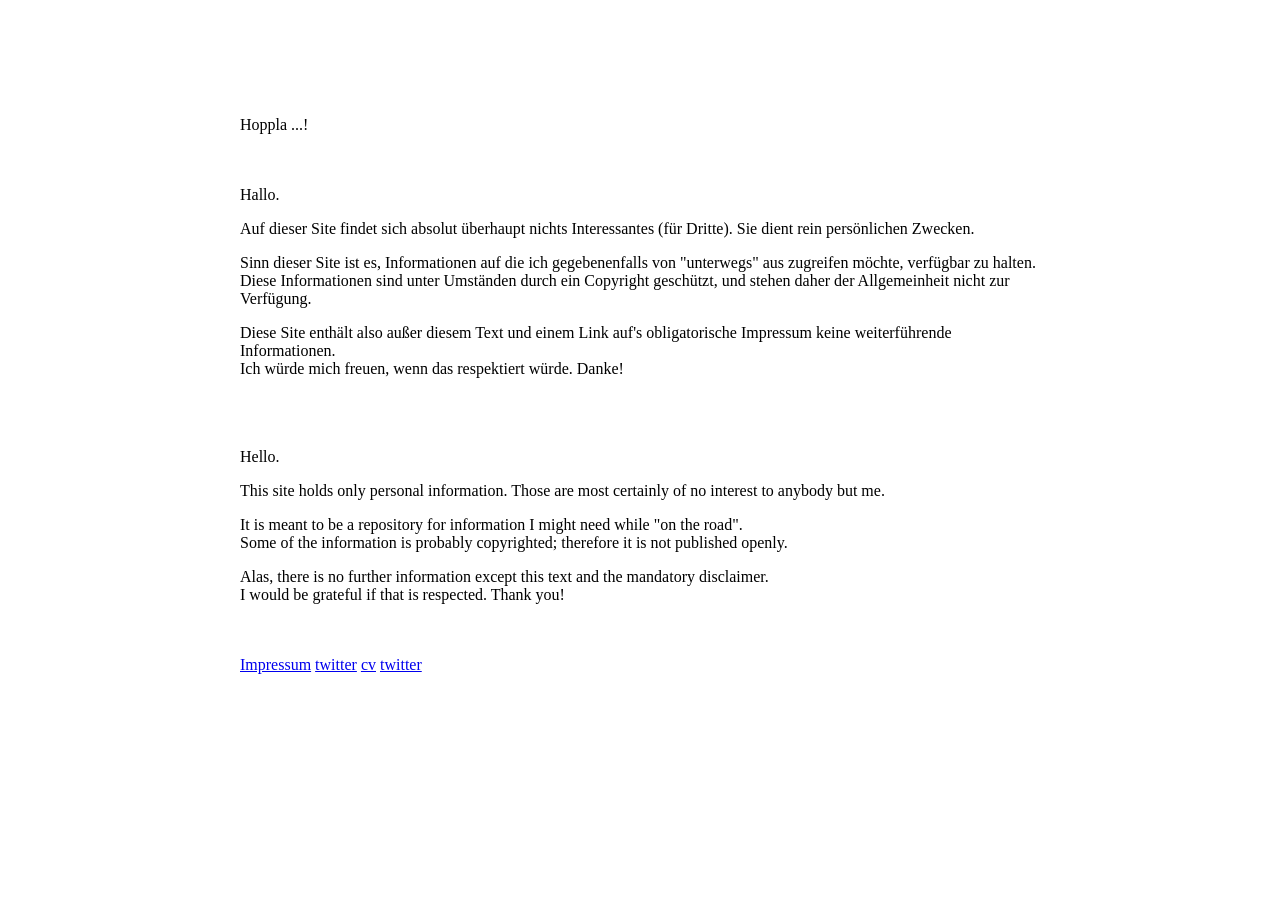
==== index.html @ aa46092e "v1" ====
<?xml version="1.0" encoding="utf-8"?>
<!DOCTYPE html PUBLIC "-//W3C//DTD XHTML 1.0 Strict//EN" "http://www.w3.org/TR/xhtml1/DTD/xhtml1-strict.dtd">

<html xmlns="http://www.w3.org/1999/xhtml" xml:lang="de" lang="de">
<head>
  <meta http-equiv="Content-Type" content="text/html; charset=UTF-8" />
  <meta name="Generator" content="vi" />
  <meta http-equiv="X-UA-Compatible" content="IE=EmulateIE7" />
  <title>Hoppla</title>
  <link rel="stylesheet" type="text/css" media="screen,print" href="css.css" />
  <link rel="icon" type="image/vnd.microsoft.icon" href="./favicon.ico"/>
</head>

<body style="background: rgb(255, 255, 255)">
  <div style="margin-bottom: auto; margin-left: auto; margin-right: auto; margin-top: 100px; overflow: hidden; position: relative; word-wrap: break-word; text-align: left; width: 800px" class="text_body" id="body_content">
      <p class="text_heading_title">Hoppla ...!</p>
      <p><br /><br />Hallo.</p>
      <p>Auf dieser Site findet sich absolut überhaupt nichts Interessantes (für Dritte). Sie dient rein persönlichen Zwecken.</p>
      <p>Sinn dieser Site ist es, Informationen auf die ich gegebenenfalls von &quot;unterwegs&quot; aus zugreifen möchte, verfügbar zu halten.<br />Diese Informationen sind unter Umständen durch ein Copyright geschützt, und stehen daher der Allgemeinheit nicht zur Verfügung.</p>
      <p>Diese Site enthält also außer diesem Text und einem Link auf's obligatorische Impressum keine weiterführende Informationen.<br />Ich würde mich freuen, wenn das respektiert würde. Danke!<br /><br /></p>
      <p><br /><br />Hello.</p>
      <p>This site holds only personal information. Those are most certainly of no interest to anybody but me. </p>
      <p>It is meant to be a repository for information I might need while &quot;on the road&quot;.<br />Some of the information is probably copyrighted; therefore it is not published openly.</p>
      <p>Alas, there is no further information except this text and the mandatory disclaimer.<br />I would be grateful if that is respected. Thank you!<br /></p>
      <a title="Das Impressum anzeigen / Show the Impressum" href="Impressum.html"><br /><br />Impressum</a>
      <a class="class1" title="My personal twitter feed - locked" href="https://twitter.com/wolfmcewen">twitter</a>
      <a class="class1" title="My CV" href="cv_bmp.html">cv</a>
      <a class="class1" title="My not so personal twitter feed" href="https://twitter.com/mcerei">twitter</a>
  </div>
</body>

</html>
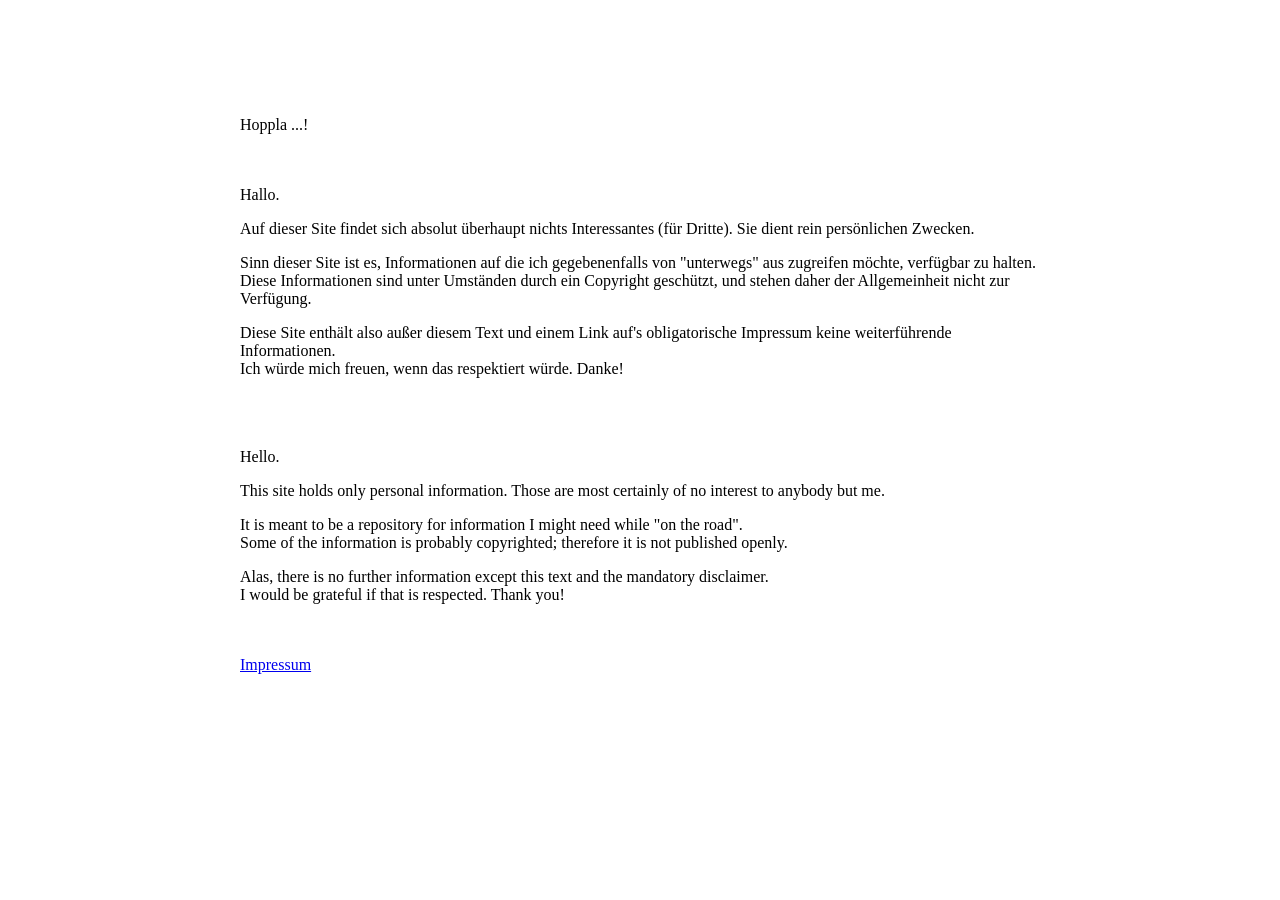
==== commit 2730b8f7: "lower case links" ====
--- a/index.html
+++ b/index.html
@@ -22,10 +22,7 @@
       <p>This site holds only personal information. Those are most certainly of no interest to anybody but me. </p>
       <p>It is meant to be a repository for information I might need while &quot;on the road&quot;.<br />Some of the information is probably copyrighted; therefore it is not published openly.</p>
       <p>Alas, there is no further information except this text and the mandatory disclaimer.<br />I would be grateful if that is respected. Thank you!<br /></p>
-      <a title="Das Impressum anzeigen / Show the Impressum" href="Impressum.html"><br /><br />Impressum</a>
-      <a class="class1" title="My personal twitter feed - locked" href="https://twitter.com/wolfmcewen">twitter</a>
-      <a class="class1" title="My CV" href="cv_bmp.html">cv</a>
-      <a class="class1" title="My not so personal twitter feed" href="https://twitter.com/mcerei">twitter</a>
+      <a title="Impressum" href="./impressum.html"><br /><br />Impressum</a>
   </div>
 </body>
 
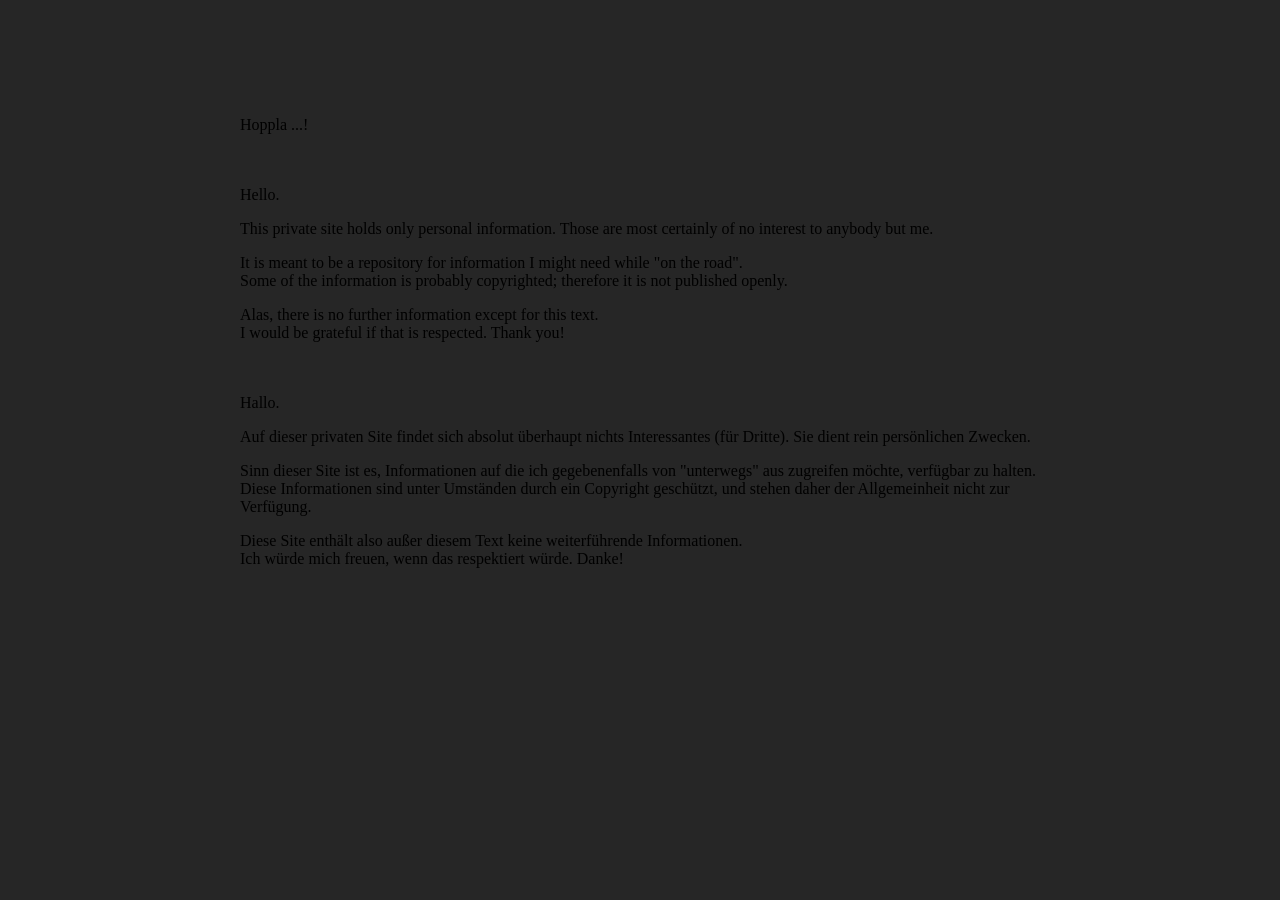
==== commit 78a0786f: "add index.html, css.css, robots.txt" ====
--- a/index.html
+++ b/index.html
@@ -8,21 +8,19 @@
   <meta http-equiv="X-UA-Compatible" content="IE=EmulateIE7" />
   <title>Hoppla</title>
   <link rel="stylesheet" type="text/css" media="screen,print" href="css.css" />
-  <link rel="icon" type="image/vnd.microsoft.icon" href="./favicon.ico"/>
 </head>
 
-<body style="background: rgb(255, 255, 255)">
+<body style="background: rgb(38, 38, 38)">
   <div style="margin-bottom: auto; margin-left: auto; margin-right: auto; margin-top: 100px; overflow: hidden; position: relative; word-wrap: break-word; text-align: left; width: 800px" class="text_body" id="body_content">
       <p class="text_heading_title">Hoppla ...!</p>
+      <p><br /><br />Hello.</p>
+      <p>This private site holds only personal information. Those are most certainly of no interest to anybody but me. </p>
+      <p>It is meant to be a repository for information I might need while &quot;on the road&quot;.<br />Some of the information is probably copyrighted; therefore it is not published openly.</p>
+      <p>Alas, there is no further information except for this text.<br />I would be grateful if that is respected. Thank you!<br /></p>
       <p><br /><br />Hallo.</p>
-      <p>Auf dieser Site findet sich absolut überhaupt nichts Interessantes (für Dritte). Sie dient rein persönlichen Zwecken.</p>
+      <p>Auf dieser privaten Site findet sich absolut überhaupt nichts Interessantes (für Dritte). Sie dient rein persönlichen Zwecken.</p>
       <p>Sinn dieser Site ist es, Informationen auf die ich gegebenenfalls von &quot;unterwegs&quot; aus zugreifen möchte, verfügbar zu halten.<br />Diese Informationen sind unter Umständen durch ein Copyright geschützt, und stehen daher der Allgemeinheit nicht zur Verfügung.</p>
-      <p>Diese Site enthält also außer diesem Text und einem Link auf's obligatorische Impressum keine weiterführende Informationen.<br />Ich würde mich freuen, wenn das respektiert würde. Danke!<br /><br /></p>
-      <p><br /><br />Hello.</p>
-      <p>This site holds only personal information. Those are most certainly of no interest to anybody but me. </p>
-      <p>It is meant to be a repository for information I might need while &quot;on the road&quot;.<br />Some of the information is probably copyrighted; therefore it is not published openly.</p>
-      <p>Alas, there is no further information except this text and the mandatory disclaimer.<br />I would be grateful if that is respected. Thank you!<br /></p>
-      <a title="Impressum" href="./impressum.html"><br /><br />Impressum</a>
+      <p>Diese Site enthält also außer diesem Text keine weiterführende Informationen.<br />Ich würde mich freuen, wenn das respektiert würde. Danke!<br /><br /></p>
   </div>
 </body>
 
--- a/css.css
+++ b/css.css
@@ -0,0 +1,27 @@
+<?xml version="1.0" encoding="utf-8"?>
+<!DOCTYPE html PUBLIC "-//W3C//DTD XHTML 1.0 Strict//EN" "http://www.w3.org/TR/xhtml1/DTD/xhtml1-strict.dtd">
+
+<html xmlns="http://www.w3.org/1999/xhtml" xml:lang="de" lang="de">
+<head>
+  <meta http-equiv="Content-Type" content="text/html; charset=UTF-8" />
+  <meta name="Generator" content="vi" />
+  <meta http-equiv="X-UA-Compatible" content="IE=EmulateIE7" />
+  <title>Hoppla</title>
+  <link rel="stylesheet" type="text/css" media="screen,print" href="css.css" />
+</head>
+
+<body style="background: rgb(38, 38, 38)">
+  <div style="margin-bottom: auto; margin-left: auto; margin-right: auto; margin-top: 100px; overflow: hidden; position: relative; word-wrap: break-word; text-align: left; width: 800px" class="text_body" id="body_content">
+      <p class="text_heading_title">Hoppla ...!</p>
+      <p><br /><br />Hello.</p>
+      <p>This private site holds only personal information. Those are most certainly of no interest to anybody but me. </p>
+      <p>It is meant to be a repository for information I might need while &quot;on the road&quot;.<br />Some of the information is probably copyrighted; therefore it is not published openly.</p>
+      <p>Alas, there is no further information except for this text.<br />I would be grateful if that is respected. Thank you!<br /></p>
+      <p><br /><br />Hallo.</p>
+      <p>Auf dieser privaten Site findet sich absolut überhaupt nichts Interessantes (für Dritte). Sie dient rein persönlichen Zwecken.</p>
+      <p>Sinn dieser Site ist es, Informationen auf die ich gegebenenfalls von &quot;unterwegs&quot; aus zugreifen möchte, verfügbar zu halten.<br />Diese Informationen sind unter Umständen durch ein Copyright geschützt, und stehen daher der Allgemeinheit nicht zur Verfügung.</p>
+      <p>Diese Site enthält also außer diesem Text keine weiterführende Informationen.<br />Ich würde mich freuen, wenn das respektiert würde. Danke!<br /><br /></p>
+  </div>
+</body>
+
+</html>
